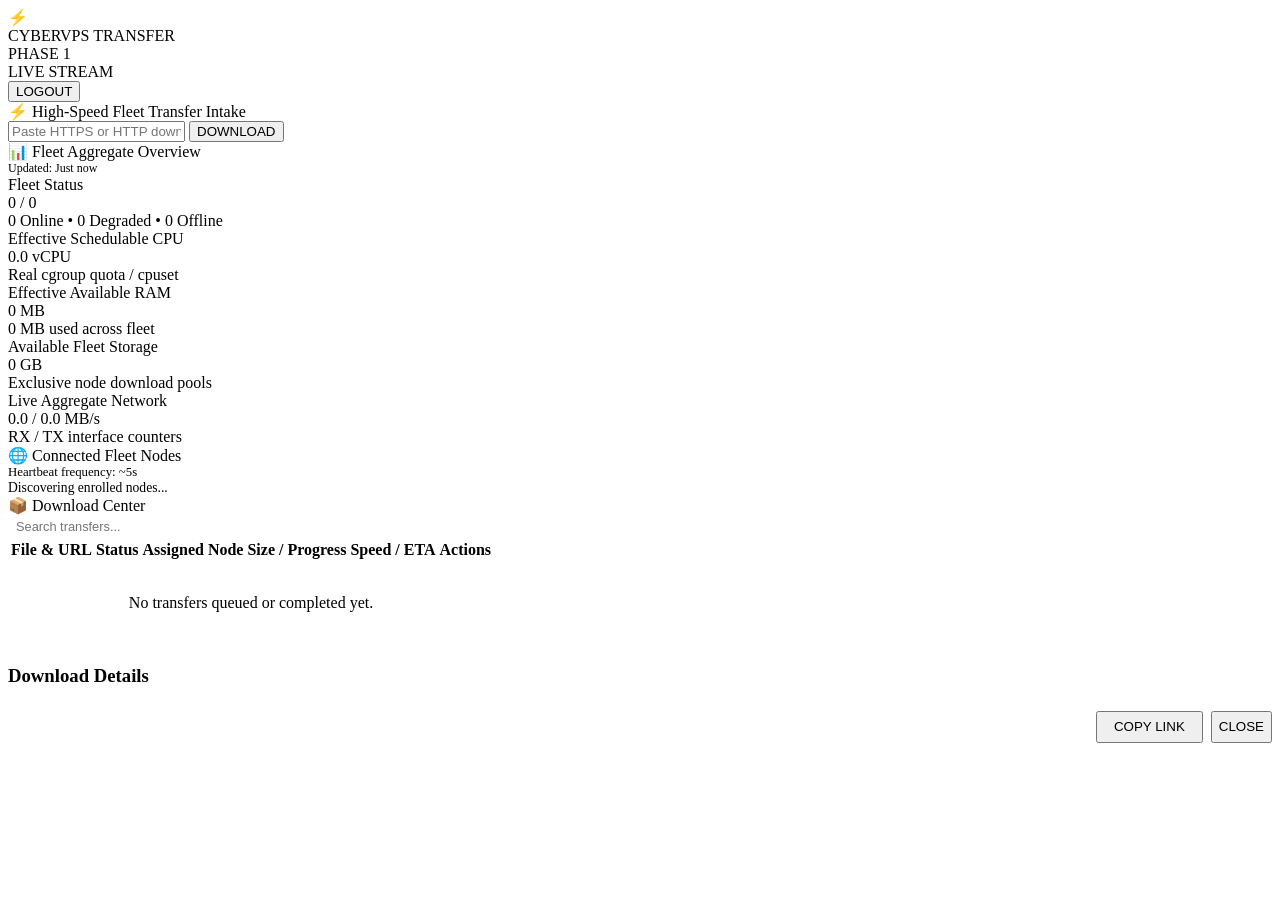
==== fleet/static/index.html @ 47f3d2b5 "feat(fleet): CyberVPS Transfer Cloud & CyberFleet production release (Phase 1) - Fleet Controller wi" ====
<!DOCTYPE html>
<html lang="en">
<head>
  <meta charset="UTF-8">
  <meta name="viewport" content="width=device-width, initial-scale=1.0">
  <title>CyberVPS Transfer Cloud | CyberFleet</title>
  <link rel="stylesheet" href="/static/style.css">
  <link rel="preconnect" href="https://fonts.googleapis.com">
  <link rel="preconnect" href="https://fonts.gstatic.com" crossorigin>
  <link href="https://fonts.googleapis.com/css2?family=Inter:wght@400;500;600;700&family=JetBrains+Mono:wght@400;500;600&display=swap" rel="stylesheet">
</head>
<body>
  <header>
    <div class="brand">
      <div class="logo-icon">⚡</div>
      <div class="brand-text">CYBERVPS <span style="color: var(--primary);">TRANSFER</span></div>
      <div class="brand-badge">PHASE 1</div>
    </div>
    <div class="header-status">
      <div class="connection-pill">
        <div id="ws-indicator" class="pulse-dot"></div>
        <span id="ws-status">LIVE STREAM</span>
      </div>
      <button id="btn-logout" class="action-btn" onclick="logout()">LOGOUT</button>
    </div>
  </header>

  <main>
    <!-- URL Intake Section -->
    <section class="intake-card">
      <div class="intake-title">⚡ High-Speed Fleet Transfer Intake</div>
      <form id="form-intake" class="intake-form" onsubmit="submitDownload(event)">
        <input 
          type="url" 
          id="input-url" 
          class="intake-input" 
          placeholder="Paste HTTPS or HTTP download URL (e.g. https://releases.ubuntu.com/24.04/ubuntu.iso)..." 
          required 
          autocomplete="off"
        />
        <button type="submit" id="btn-submit" class="btn-primary">DOWNLOAD</button>
      </form>
      <div id="intake-feedback" style="margin-top: 0.5rem; font-size: 0.8rem; display: none;"></div>
    </section>

    <!-- Fleet Aggregate Overview Metrics -->
    <section>
      <div class="section-header">
        <div class="section-title">📊 Fleet Aggregate Overview</div>
        <div style="font-size: 0.75rem; color: var(--text-dim);" id="last-updated">Updated: Just now</div>
      </div>
      <div class="overview-grid">
        <div class="metric-card">
          <div class="metric-label">Fleet Status</div>
          <div class="metric-value" id="stat-nodes-count">0 / 0</div>
          <div class="metric-sub" id="stat-nodes-sub">0 Online • 0 Degraded • 0 Offline</div>
        </div>
        <div class="metric-card">
          <div class="metric-label">Effective Schedulable CPU</div>
          <div class="metric-value" id="stat-cpu-total">0.0 vCPU</div>
          <div class="metric-sub" id="stat-cpu-sub">Real cgroup quota / cpuset</div>
        </div>
        <div class="metric-card">
          <div class="metric-label">Effective Available RAM</div>
          <div class="metric-value" id="stat-ram-total">0 MB</div>
          <div class="metric-sub" id="stat-ram-sub">0 MB used across fleet</div>
        </div>
        <div class="metric-card">
          <div class="metric-label">Available Fleet Storage</div>
          <div class="metric-value" id="stat-disk-total">0 GB</div>
          <div class="metric-sub" id="stat-disk-sub">Exclusive node download pools</div>
        </div>
        <div class="metric-card">
          <div class="metric-label">Live Aggregate Network</div>
          <div class="metric-value" id="stat-net-traffic" style="color: var(--primary);">0.0 / 0.0 MB/s</div>
          <div class="metric-sub">RX / TX interface counters</div>
        </div>
      </div>
    </section>

    <!-- Active Fleet Nodes -->
    <section>
      <div class="section-header">
        <div class="section-title">🌐 Connected Fleet Nodes</div>
        <div style="font-size: 0.8rem; color: var(--text-muted);">Heartbeat frequency: ~5s</div>
      </div>
      <div id="nodes-grid" class="nodes-grid">
        <!-- Rendered dynamically via app.js -->
        <div style="color: var(--text-dim); font-size: 0.85rem;">Discovering enrolled nodes...</div>
      </div>
    </section>

    <!-- Download Center -->
    <section>
      <div class="section-header">
        <div class="section-title">📦 Download Center</div>
        <div style="display: flex; gap: 0.5rem;">
          <input 
            type="text" 
            id="job-search" 
            placeholder="Search transfers..." 
            oninput="filterJobs()" 
            style="background: var(--bg-card); border: 1px solid var(--border); color: #fff; padding: 4px 8px; border-radius: 6px; font-size: 0.8rem;"
          />
        </div>
      </div>
      <div class="transfers-container">
        <table class="transfers-table">
          <thead>
            <tr>
              <th>File & URL</th>
              <th>Status</th>
              <th>Assigned Node</th>
              <th>Size / Progress</th>
              <th>Speed / ETA</th>
              <th>Actions</th>
            </tr>
          </thead>
          <tbody id="transfers-body">
            <!-- Rendered dynamically via app.js -->
            <tr>
              <td colspan="6" style="text-align: center; color: var(--text-dim); padding: 2rem;">No transfers queued or completed yet.</td>
            </tr>
          </tbody>
        </table>
      </div>
    </section>
  </main>

  <!-- Modal for Share Links and Job Details -->
  <div id="modal-container" class="modal-overlay" onclick="closeModal(event)">
    <div class="modal-content" onclick="event.stopPropagation()">
      <h3 id="modal-title" style="margin-bottom: 0.75rem; color: var(--primary);">Download Details</h3>
      <div id="modal-body" style="font-size: 0.85rem; color: var(--text-muted); margin-bottom: 1.5rem; word-break: break-all;"></div>
      <div style="display: flex; justify-content: flex-end; gap: 0.5rem;">
        <button id="modal-copy-btn" class="btn-primary" style="padding: 0.4rem 1rem;" onclick="copyModalLink()">COPY LINK</button>
        <button class="action-btn" onclick="closeModal()">CLOSE</button>
      </div>
    </div>
  </div>

  <script src="/static/app.js"></script>
</body>
</html>
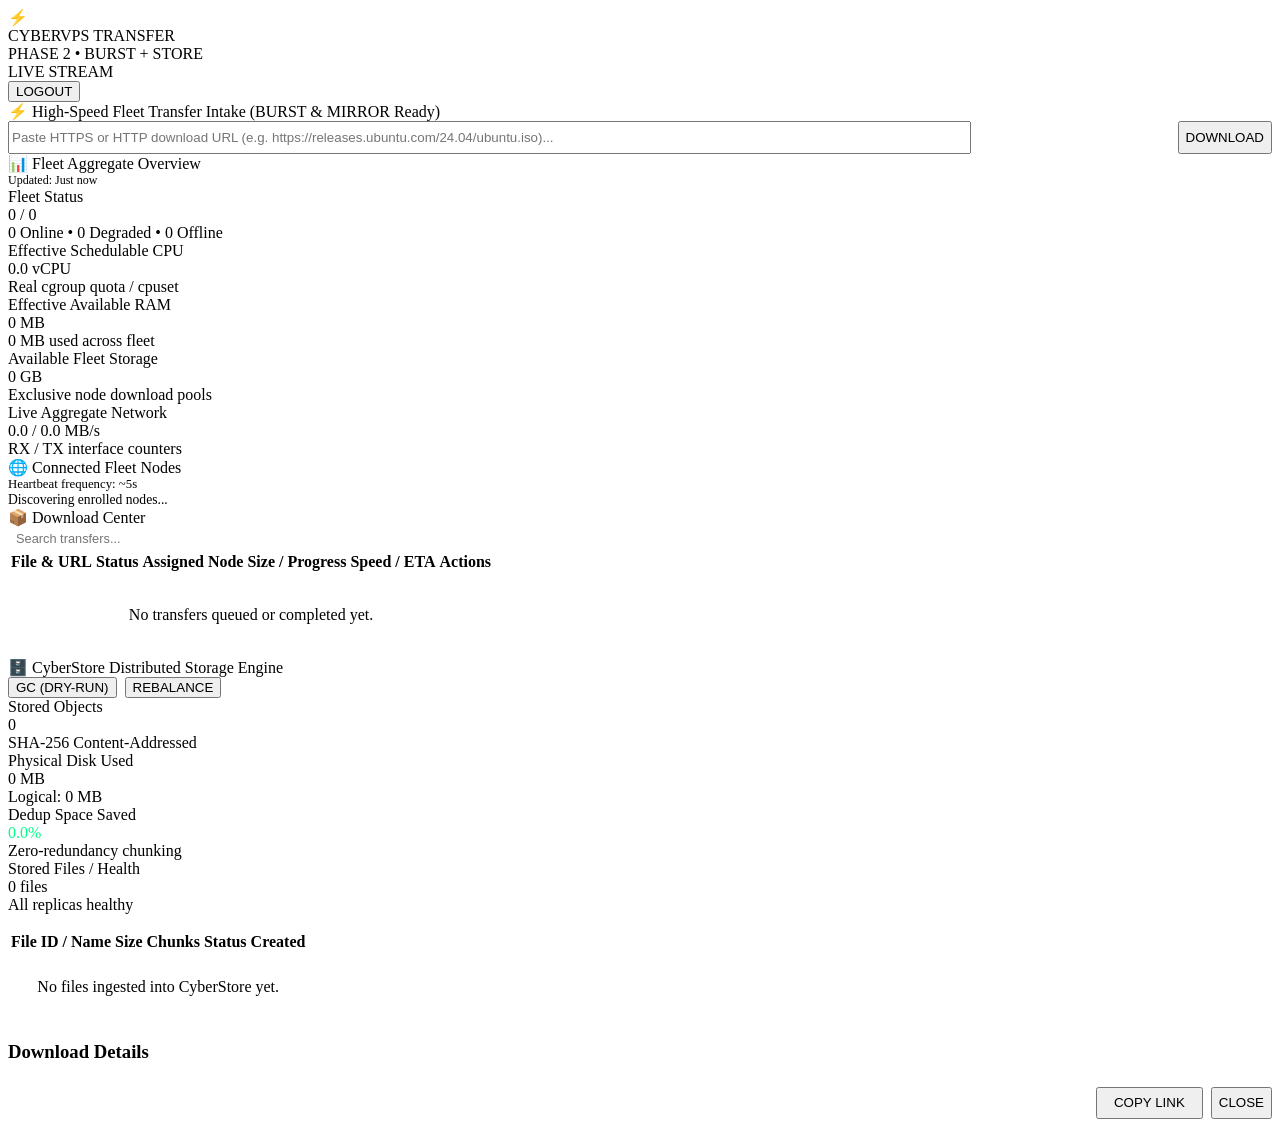
==== commit 3d665a15: "feat(fleet): implement Phase 2 distributed BURST downloads and CyberStore storage - Adaptive Chunk P" ====
--- a/fleet/static/index.html
+++ b/fleet/static/index.html
@@ -14,7 +14,7 @@
     <div class="brand">
       <div class="logo-icon">⚡</div>
       <div class="brand-text">CYBERVPS <span style="color: var(--primary);">TRANSFER</span></div>
-      <div class="brand-badge">PHASE 1</div>
+      <div class="brand-badge">PHASE 2 • BURST + STORE</div>
     </div>
     <div class="header-status">
       <div class="connection-pill">
@@ -28,8 +28,8 @@
   <main>
     <!-- URL Intake Section -->
     <section class="intake-card">
-      <div class="intake-title">⚡ High-Speed Fleet Transfer Intake</div>
-      <form id="form-intake" class="intake-form" onsubmit="submitDownload(event)">
+      <div class="intake-title">⚡ High-Speed Fleet Transfer Intake (BURST & MIRROR Ready)</div>
+      <form id="form-intake" class="intake-form" onsubmit="submitDownload(event)" style="display: flex; gap: 0.5rem; flex-wrap: wrap;">
         <input 
           type="url" 
           id="input-url" 
@@ -37,7 +37,14 @@
           placeholder="Paste HTTPS or HTTP download URL (e.g. https://releases.ubuntu.com/24.04/ubuntu.iso)..." 
           required 
           autocomplete="off"
+          style="flex: 1; min-width: 280px;"
         />
+        <select id="select-mode" class="intake-select" style="background: var(--bg-card); border: 1px solid var(--border); color: #fff; padding: 0.5rem 0.75rem; border-radius: 6px; font-weight: 500; font-size: 0.85rem; cursor: pointer;">
+          <option value="AUTO" selected>AUTO (Smart Burst)</option>
+          <option value="BURST">BURST (Multi-Node)</option>
+          <option value="SINGLE">SINGLE (Direct VPS)</option>
+          <option value="MIRROR">MIRROR (Multi-Replica)</option>
+        </select>
         <button type="submit" id="btn-submit" class="btn-primary">DOWNLOAD</button>
       </form>
       <div id="intake-feedback" style="margin-top: 0.5rem; font-size: 0.8rem; display: none;"></div>
@@ -125,6 +132,55 @@
         </table>
       </div>
     </section>
+
+    <!-- CyberStore Distributed Content-Addressed Storage Section -->
+    <section>
+      <div class="section-header">
+        <div class="section-title">🗄️ CyberStore Distributed Storage Engine</div>
+        <div style="display: flex; gap: 0.5rem;">
+          <button class="action-btn" onclick="triggerStoreGC(true)" title="Safe Dry-Run GC">GC (DRY-RUN)</button>
+          <button class="action-btn" onclick="triggerStoreRebalance()" title="Rebalance Replicas">REBALANCE</button>
+        </div>
+      </div>
+      <div class="overview-grid" style="margin-bottom: 1rem;">
+        <div class="metric-card">
+          <div class="metric-label">Stored Objects</div>
+          <div class="metric-value" id="store-stat-objects">0</div>
+          <div class="metric-sub">SHA-256 Content-Addressed</div>
+        </div>
+        <div class="metric-card">
+          <div class="metric-label">Physical Disk Used</div>
+          <div class="metric-value" id="store-stat-physical">0 MB</div>
+          <div class="metric-sub" id="store-stat-logical">Logical: 0 MB</div>
+        </div>
+        <div class="metric-card">
+          <div class="metric-label">Dedup Space Saved</div>
+          <div class="metric-value" id="store-stat-savings" style="color: #00ff88;">0.0%</div>
+          <div class="metric-sub">Zero-redundancy chunking</div>
+        </div>
+        <div class="metric-card">
+          <div class="metric-label">Stored Files / Health</div>
+          <div class="metric-value" id="store-stat-files">0 files</div>
+          <div class="metric-sub" id="store-stat-health" style="color: var(--primary);">All replicas healthy</div>
+        </div>
+      </div>
+      <div class="transfers-container">
+        <table class="transfers-table">
+          <thead>
+            <tr>
+              <th>File ID / Name</th>
+              <th>Size</th>
+              <th>Chunks</th>
+              <th>Status</th>
+              <th>Created</th>
+            </tr>
+          </thead>
+          <tbody id="store-files-body">
+            <tr><td colspan="5" style="text-align: center; color: var(--text-dim); padding: 1.5rem;">No files ingested into CyberStore yet.</td></tr>
+          </tbody>
+        </table>
+      </div>
+    </section>
   </main>
 
   <!-- Modal for Share Links and Job Details -->
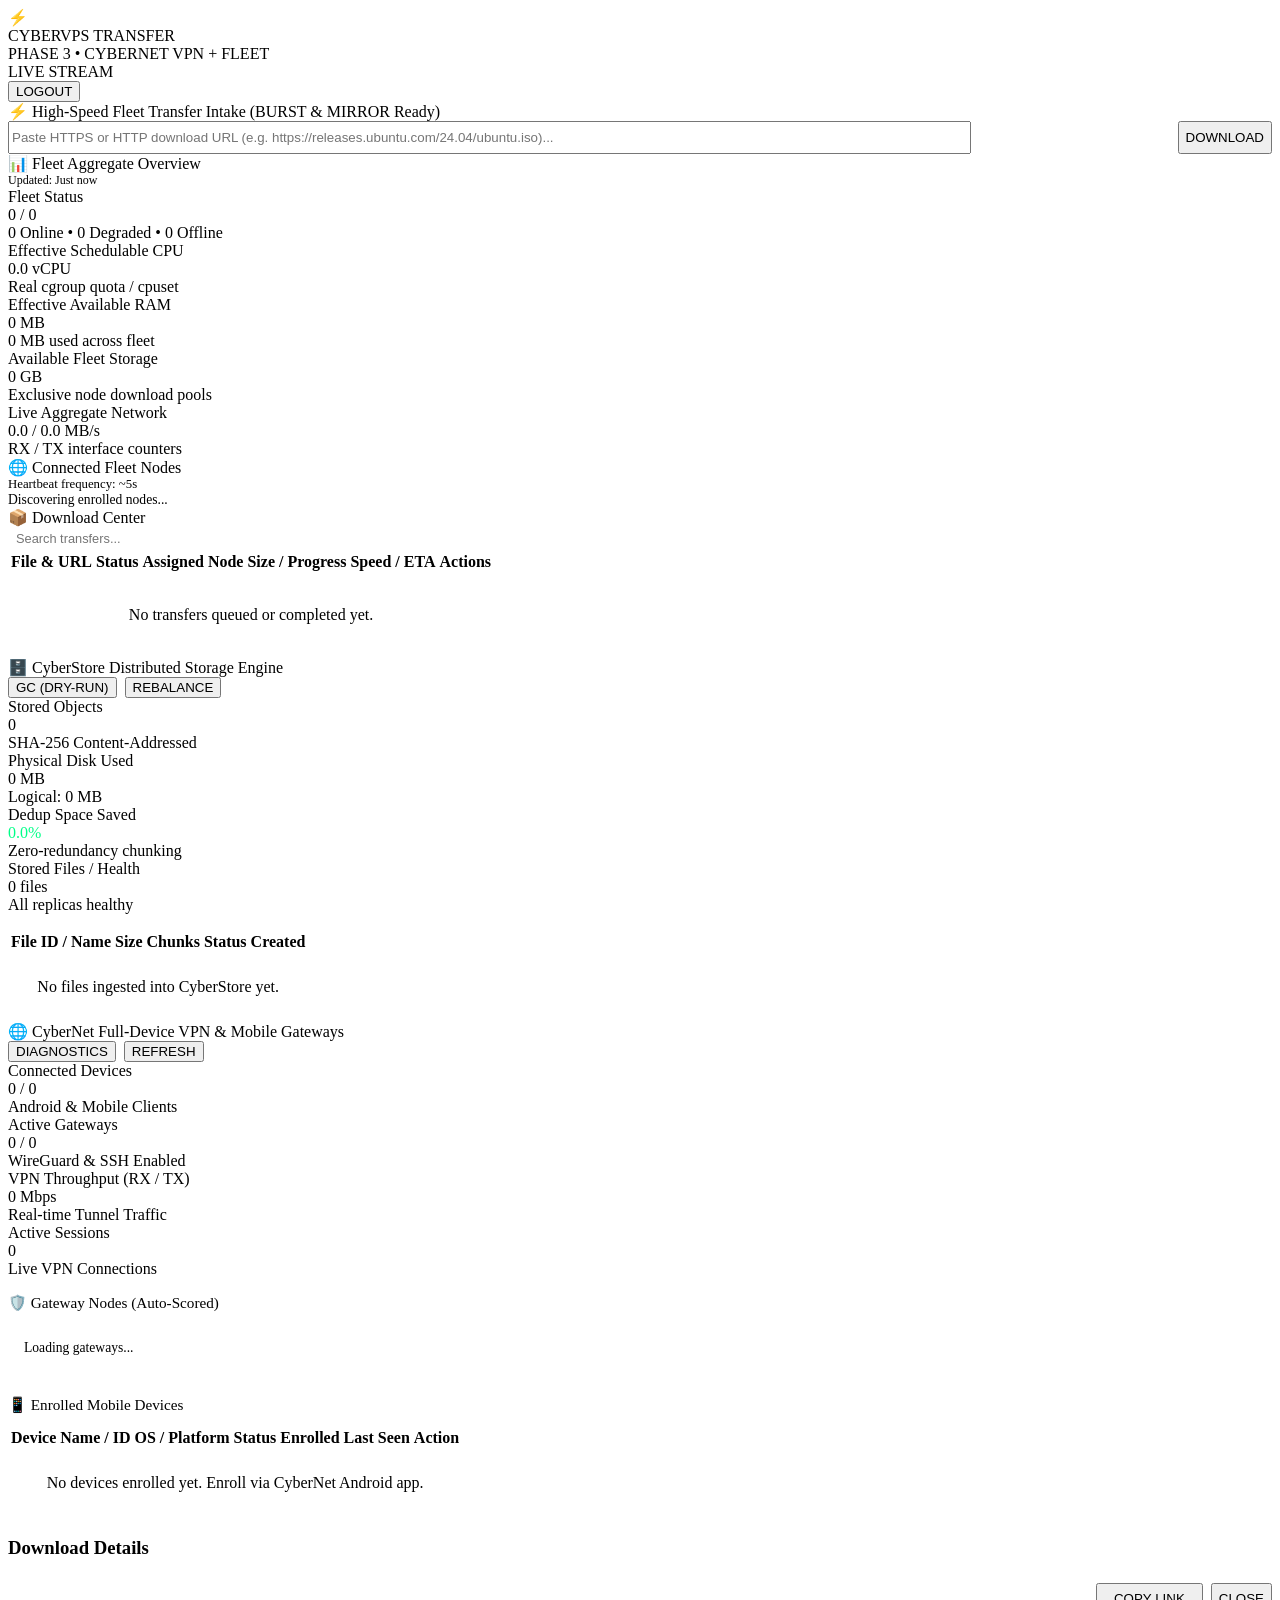
==== commit de49e4e7: "feat(cybernet): implement Phase 3 full-device Android VPN and mobile control - Android Full-Device V" ====
--- a/fleet/static/index.html
+++ b/fleet/static/index.html
@@ -14,7 +14,7 @@
     <div class="brand">
       <div class="logo-icon">⚡</div>
       <div class="brand-text">CYBERVPS <span style="color: var(--primary);">TRANSFER</span></div>
-      <div class="brand-badge">PHASE 2 • BURST + STORE</div>
+      <div class="brand-badge">PHASE 3 • CYBERNET VPN + FLEET</div>
     </div>
     <div class="header-status">
       <div class="connection-pill">
@@ -181,6 +181,65 @@
         </table>
       </div>
     </section>
+
+    <!-- CyberNet Full-Device VPN & Mobile Fleet Gateways Section -->
+    <section>
+      <div class="section-header">
+        <div class="section-title">🌐 CyberNet Full-Device VPN & Mobile Gateways</div>
+        <div style="display: flex; gap: 0.5rem;">
+          <button class="action-btn" onclick="triggerCyberNetDoctor()" title="Run CyberNet Doctor">DIAGNOSTICS</button>
+          <button class="action-btn" onclick="fetchCyberNet()" title="Refresh CyberNet">REFRESH</button>
+        </div>
+      </div>
+      <div class="overview-grid" style="margin-bottom: 1rem;">
+        <div class="metric-card">
+          <div class="metric-label">Connected Devices</div>
+          <div class="metric-value" id="net-stat-devices">0 / 0</div>
+          <div class="metric-sub">Android & Mobile Clients</div>
+        </div>
+        <div class="metric-card">
+          <div class="metric-label">Active Gateways</div>
+          <div class="metric-value" id="net-stat-gateways">0 / 0</div>
+          <div class="metric-sub">WireGuard & SSH Enabled</div>
+        </div>
+        <div class="metric-card">
+          <div class="metric-label">VPN Throughput (RX / TX)</div>
+          <div class="metric-value" id="net-stat-traffic">0 Mbps</div>
+          <div class="metric-sub" id="net-stat-traffic-sub">Real-time Tunnel Traffic</div>
+        </div>
+        <div class="metric-card">
+          <div class="metric-label">Active Sessions</div>
+          <div class="metric-value" id="net-stat-sessions">0</div>
+          <div class="metric-sub">Live VPN Connections</div>
+        </div>
+      </div>
+
+      <!-- CyberNet Gateways Grid -->
+      <div class="section-title" style="font-size: 0.95rem; margin-bottom: 0.75rem;">🛡️ Gateway Nodes (Auto-Scored)</div>
+      <div class="nodes-grid" id="net-gateways-container" style="margin-bottom: 1.5rem;">
+        <div style="color: var(--text-dim); font-size: 0.85rem; padding: 1rem;">Loading gateways...</div>
+      </div>
+
+      <!-- Enrolled Mobile Devices Table -->
+      <div class="section-title" style="font-size: 0.95rem; margin-bottom: 0.75rem;">📱 Enrolled Mobile Devices</div>
+      <div class="transfers-container">
+        <table class="transfers-table">
+          <thead>
+            <tr>
+              <th>Device Name / ID</th>
+              <th>OS / Platform</th>
+              <th>Status</th>
+              <th>Enrolled</th>
+              <th>Last Seen</th>
+              <th>Action</th>
+            </tr>
+          </thead>
+          <tbody id="net-devices-body">
+            <tr><td colspan="6" style="text-align: center; color: var(--text-dim); padding: 1.5rem;">No devices enrolled yet. Enroll via CyberNet Android app.</td></tr>
+          </tbody>
+        </table>
+      </div>
+    </section>
   </main>
 
   <!-- Modal for Share Links and Job Details -->
